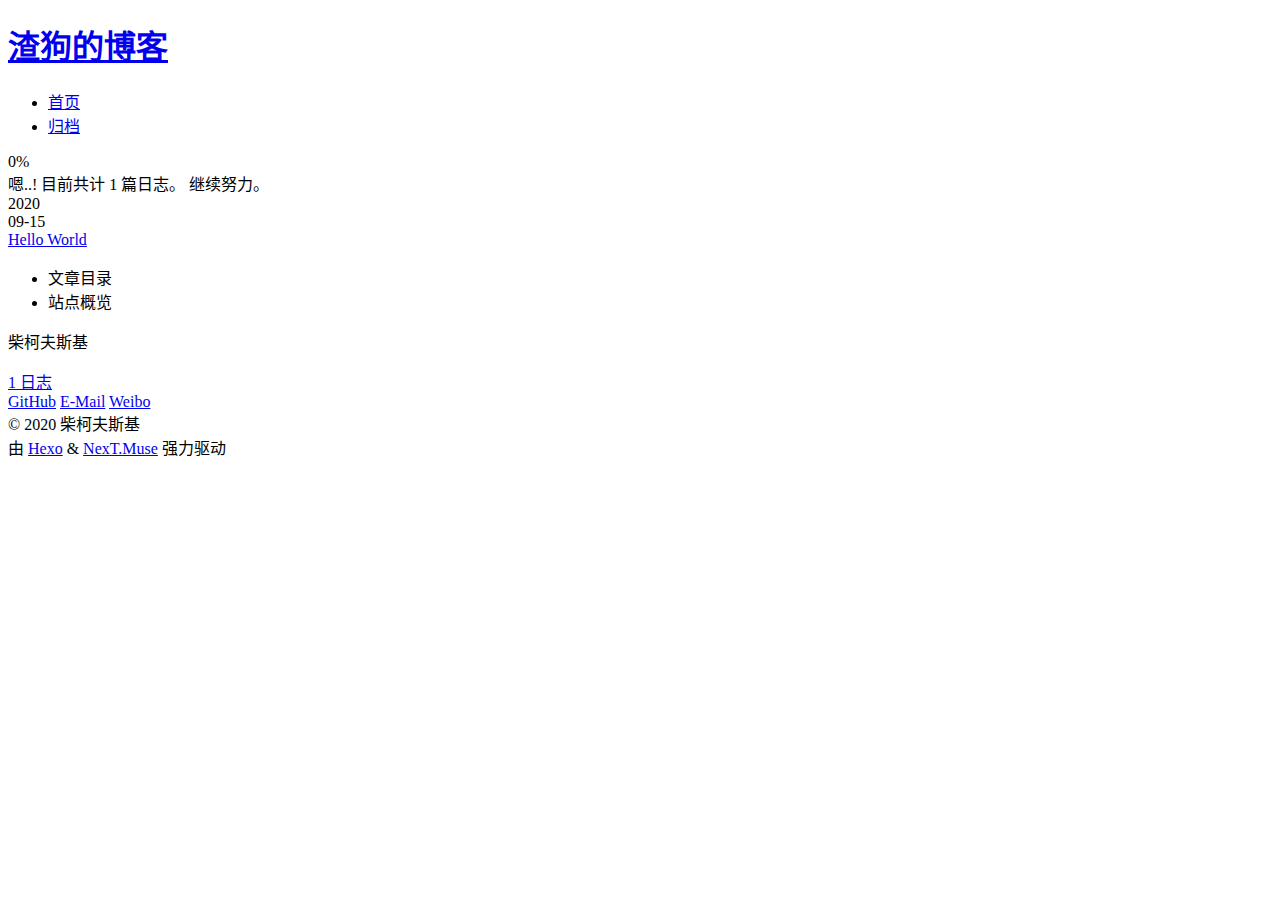
==== archives/index.html @ 1ebcf3dd "Site updated: 2020-09-15 17:29:42" ====
<!DOCTYPE html>
<html lang="zh-CN">
<head>
  <meta charset="UTF-8">
<meta name="viewport" content="width=device-width, initial-scale=1, maximum-scale=2">
<meta name="theme-color" content="#222">
<meta name="generator" content="Hexo 5.1.1">
  <link rel="apple-touch-icon" sizes="180x180" href="/blog/images/apple-touch-icon-next.png">
  <link rel="icon" type="image/png" sizes="32x32" href="/blog/images/favicon-32x32-next.png">
  <link rel="icon" type="image/png" sizes="16x16" href="/blog/images/favicon-16x16-next.png">
  <link rel="mask-icon" href="/blog/images/logo.svg" color="#222">

<link rel="stylesheet" href="/blog/css/main.css">


<link rel="stylesheet" href="/blog/lib/font-awesome/css/all.min.css">

<script id="hexo-configurations">
    var NexT = window.NexT || {};
    var CONFIG = {"hostname":"superdog.me","root":"/blog/","scheme":"Muse","version":"7.8.0","exturl":false,"sidebar":{"position":"right","display":"post","padding":18,"offset":12,"onmobile":false},"copycode":{"enable":false,"show_result":false,"style":null},"back2top":{"enable":true,"sidebar":false,"scrollpercent":true},"bookmark":{"enable":false,"color":"#222","save":"auto"},"fancybox":false,"mediumzoom":false,"lazyload":false,"pangu":false,"comments":{"style":"tabs","active":null,"storage":true,"lazyload":false,"nav":null},"algolia":{"hits":{"per_page":10},"labels":{"input_placeholder":"Search for Posts","hits_empty":"We didn't find any results for the search: ${query}","hits_stats":"${hits} results found in ${time} ms"}},"localsearch":{"enable":false,"trigger":"auto","top_n_per_article":1,"unescape":false,"preload":false},"motion":{"enable":true,"async":false,"transition":{"post_block":"fadeIn","post_header":"slideDownIn","post_body":"slideDownIn","coll_header":"slideLeftIn","sidebar":"slideUpIn"}}};
  </script>

  <meta property="og:type" content="website">
<meta property="og:title" content="渣狗的博客">
<meta property="og:url" content="https://superdog.me/blog/archives/index.html">
<meta property="og:site_name" content="渣狗的博客">
<meta property="og:locale" content="zh_CN">
<meta property="article:author" content="柴柯夫斯基">
<meta name="twitter:card" content="summary">

<link rel="canonical" href="https://superdog.me/blog/archives/">


<script id="page-configurations">
  // https://hexo.io/docs/variables.html
  CONFIG.page = {
    sidebar: "",
    isHome : false,
    isPost : false,
    lang   : 'zh-CN'
  };
</script>

  <title>归档 | 渣狗的博客</title>
  






  <noscript>
  <style>
  .use-motion .brand,
  .use-motion .menu-item,
  .sidebar-inner,
  .use-motion .post-block,
  .use-motion .pagination,
  .use-motion .comments,
  .use-motion .post-header,
  .use-motion .post-body,
  .use-motion .collection-header { opacity: initial; }

  .use-motion .site-title,
  .use-motion .site-subtitle {
    opacity: initial;
    top: initial;
  }

  .use-motion .logo-line-before i { left: initial; }
  .use-motion .logo-line-after i { right: initial; }
  </style>
</noscript>

</head>

<body itemscope itemtype="http://schema.org/WebPage">
  <div class="container use-motion">
    <div class="headband"></div>

    <header class="header" itemscope itemtype="http://schema.org/WPHeader">
      <div class="header-inner"><div class="site-brand-container">
  <div class="site-nav-toggle">
    <div class="toggle" aria-label="切换导航栏">
      <span class="toggle-line toggle-line-first"></span>
      <span class="toggle-line toggle-line-middle"></span>
      <span class="toggle-line toggle-line-last"></span>
    </div>
  </div>

  <div class="site-meta">

    <a href="/blog/" class="brand" rel="start">
      <span class="logo-line-before"><i></i></span>
      <h1 class="site-title">渣狗的博客</h1>
      <span class="logo-line-after"><i></i></span>
    </a>
  </div>

  <div class="site-nav-right">
    <div class="toggle popup-trigger">
    </div>
  </div>
</div>




<nav class="site-nav">
  <ul id="menu" class="main-menu menu">
        <li class="menu-item menu-item-home">

    <a href="/blog/" rel="section"><i class="fa fa-home fa-fw"></i>首页</a>

  </li>
        <li class="menu-item menu-item-archives">

    <a href="/blog/archives/" rel="section"><i class="fa fa-archive fa-fw"></i>归档</a>

  </li>
  </ul>
</nav>




</div>
    </header>

    
  <div class="back-to-top">
    <i class="fa fa-arrow-up"></i>
    <span>0%</span>
  </div>


    <main class="main">
      <div class="main-inner">
        <div class="content-wrap">
          

          <div class="content archive">
            

  
  
  
  <div class="post-block">
    <div class="posts-collapse">
      <div class="collection-title">
        <span class="collection-header">嗯..! 目前共计 1 篇日志。 继续努力。</span>
      </div>

      
    <div class="collection-year">
      <span class="collection-header">2020</span>
    </div>

  <article itemscope itemtype="http://schema.org/Article">
    <header class="post-header">

      <div class="post-meta">
        <time itemprop="dateCreated"
              datetime="2020-09-15T15:25:56+08:00"
              content="2020-09-15">
          09-15
        </time>
      </div>

      <div class="post-title">
          <a class="post-title-link" href="/blog/2020/09/15/hello-world/" itemprop="url">
            <span itemprop="name">Hello World</span>
          </a>
      </div>

    </header>
  </article>


    </div>
  </div>
  
  
  

  



          </div>
          

<script>
  window.addEventListener('tabs:register', () => {
    let { activeClass } = CONFIG.comments;
    if (CONFIG.comments.storage) {
      activeClass = localStorage.getItem('comments_active') || activeClass;
    }
    if (activeClass) {
      let activeTab = document.querySelector(`a[href="#comment-${activeClass}"]`);
      if (activeTab) {
        activeTab.click();
      }
    }
  });
  if (CONFIG.comments.storage) {
    window.addEventListener('tabs:click', event => {
      if (!event.target.matches('.tabs-comment .tab-content .tab-pane')) return;
      let commentClass = event.target.classList[1];
      localStorage.setItem('comments_active', commentClass);
    });
  }
</script>

        </div>
          
  
  <div class="toggle sidebar-toggle">
    <span class="toggle-line toggle-line-first"></span>
    <span class="toggle-line toggle-line-middle"></span>
    <span class="toggle-line toggle-line-last"></span>
  </div>

  <aside class="sidebar">
    <div class="sidebar-inner">

      <ul class="sidebar-nav motion-element">
        <li class="sidebar-nav-toc">
          文章目录
        </li>
        <li class="sidebar-nav-overview">
          站点概览
        </li>
      </ul>

      <!--noindex-->
      <div class="post-toc-wrap sidebar-panel">
      </div>
      <!--/noindex-->

      <div class="site-overview-wrap sidebar-panel">
        <div class="site-author motion-element" itemprop="author" itemscope itemtype="http://schema.org/Person">
  <p class="site-author-name" itemprop="name">柴柯夫斯基</p>
  <div class="site-description" itemprop="description"></div>
</div>
<div class="site-state-wrap motion-element">
  <nav class="site-state">
      <div class="site-state-item site-state-posts">
          <a href="/blog/archives/">
        
          <span class="site-state-item-count">1</span>
          <span class="site-state-item-name">日志</span>
        </a>
      </div>
  </nav>
</div>
  <div class="links-of-author motion-element">
      <span class="links-of-author-item">
        <a href="https://github.com/asuperdog" title="GitHub → https:&#x2F;&#x2F;github.com&#x2F;asuperdog" rel="noopener" target="_blank"><i class="fab fa-github fa-fw"></i>GitHub</a>
      </span>
      <span class="links-of-author-item">
        <a href="mailto:mail@superdog.me" title="E-Mail → mailto:mail@superdog.me"><i class="fa fa-envelope fa-fw"></i>E-Mail</a>
      </span>
      <span class="links-of-author-item">
        <a href="https://weibo.com/571867515" title="Weibo → https:&#x2F;&#x2F;weibo.com&#x2F;571867515" rel="noopener" target="_blank"><i class="fab fa-weibo fa-fw"></i>Weibo</a>
      </span>
  </div>



      </div>

    </div>
  </aside>
  <div id="sidebar-dimmer"></div>


      </div>
    </main>

    <footer class="footer">
      <div class="footer-inner">
        

        

<div class="copyright">
  
  &copy; 
  <span itemprop="copyrightYear">2020</span>
  <span class="with-love">
    <i class="fa fa-heart"></i>
  </span>
  <span class="author" itemprop="copyrightHolder">柴柯夫斯基</span>
</div>
  <div class="powered-by">由 <a href="https://hexo.io/" class="theme-link" rel="noopener" target="_blank">Hexo</a> & <a href="https://muse.theme-next.org/" class="theme-link" rel="noopener" target="_blank">NexT.Muse</a> 强力驱动
  </div>

        








      </div>
    </footer>
  </div>

  
  <script src="/blog/lib/anime.min.js"></script>
  <script src="/blog/lib/velocity/velocity.min.js"></script>
  <script src="/blog/lib/velocity/velocity.ui.min.js"></script>

<script src="/blog/js/utils.js"></script>

<script src="/blog/js/motion.js"></script>


<script src="/blog/js/schemes/muse.js"></script>


<script src="/blog/js/next-boot.js"></script>




  















  

  

</body>
</html>
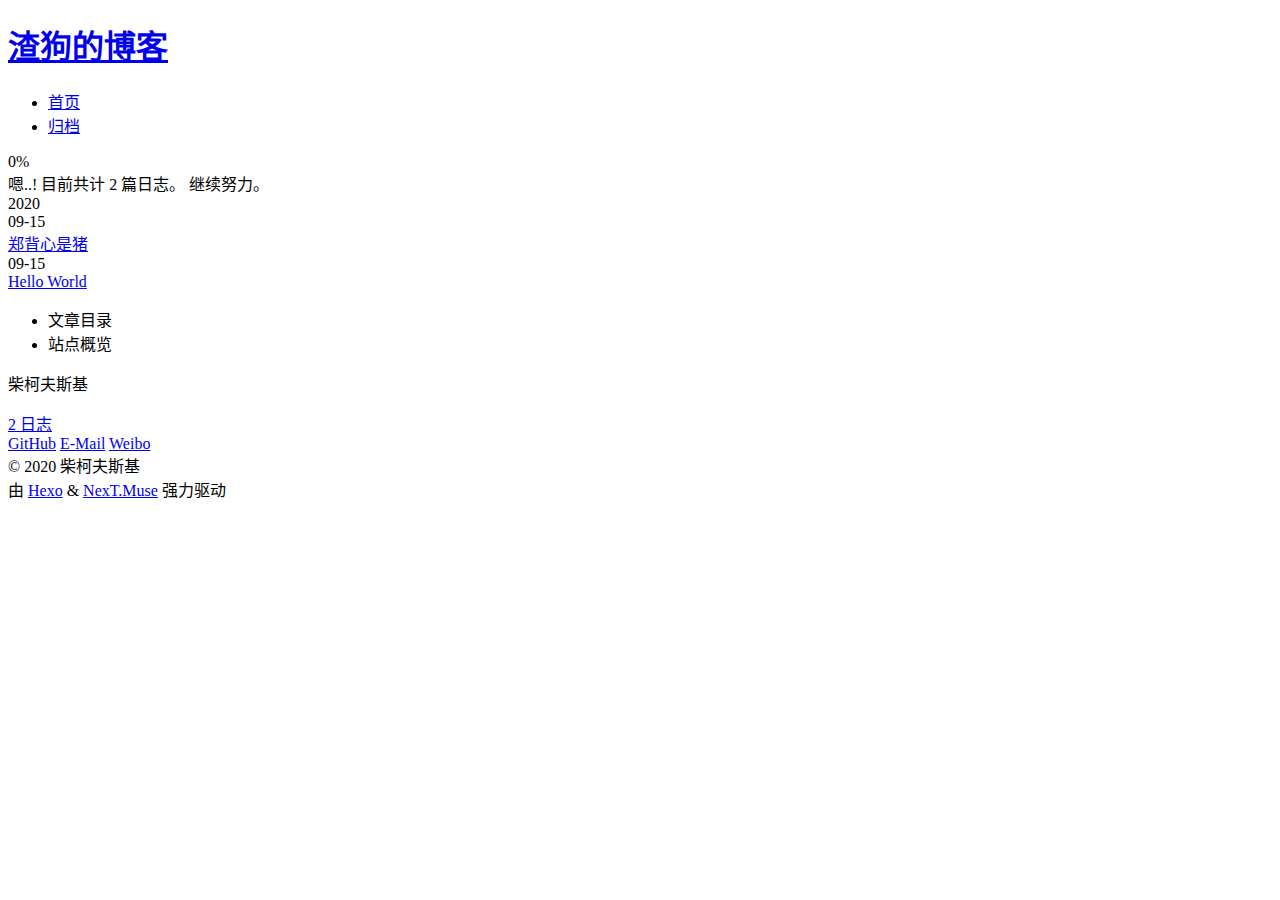
==== commit c17e9bd4: "Site updated: 2020-09-15 17:39:28" ====
--- a/archives/index.html
+++ b/archives/index.html
@@ -148,13 +148,33 @@
   <div class="post-block">
     <div class="posts-collapse">
       <div class="collection-title">
-        <span class="collection-header">嗯..! 目前共计 1 篇日志。 继续努力。</span>
+        <span class="collection-header">嗯..! 目前共计 2 篇日志。 继续努力。</span>
       </div>
 
       
     <div class="collection-year">
       <span class="collection-header">2020</span>
     </div>
+
+  <article itemscope itemtype="http://schema.org/Article">
+    <header class="post-header">
+
+      <div class="post-meta">
+        <time itemprop="dateCreated"
+              datetime="2020-09-15T17:37:18+08:00"
+              content="2020-09-15">
+          09-15
+        </time>
+      </div>
+
+      <div class="post-title">
+          <a class="post-title-link" href="/blog/2020/09/15/test/" itemprop="url">
+            <span itemprop="name">郑背心是猪</span>
+          </a>
+      </div>
+
+    </header>
+  </article>
 
   <article itemscope itemtype="http://schema.org/Article">
     <header class="post-header">
@@ -248,7 +268,7 @@
       <div class="site-state-item site-state-posts">
           <a href="/blog/archives/">
         
-          <span class="site-state-item-count">1</span>
+          <span class="site-state-item-count">2</span>
           <span class="site-state-item-name">日志</span>
         </a>
       </div>
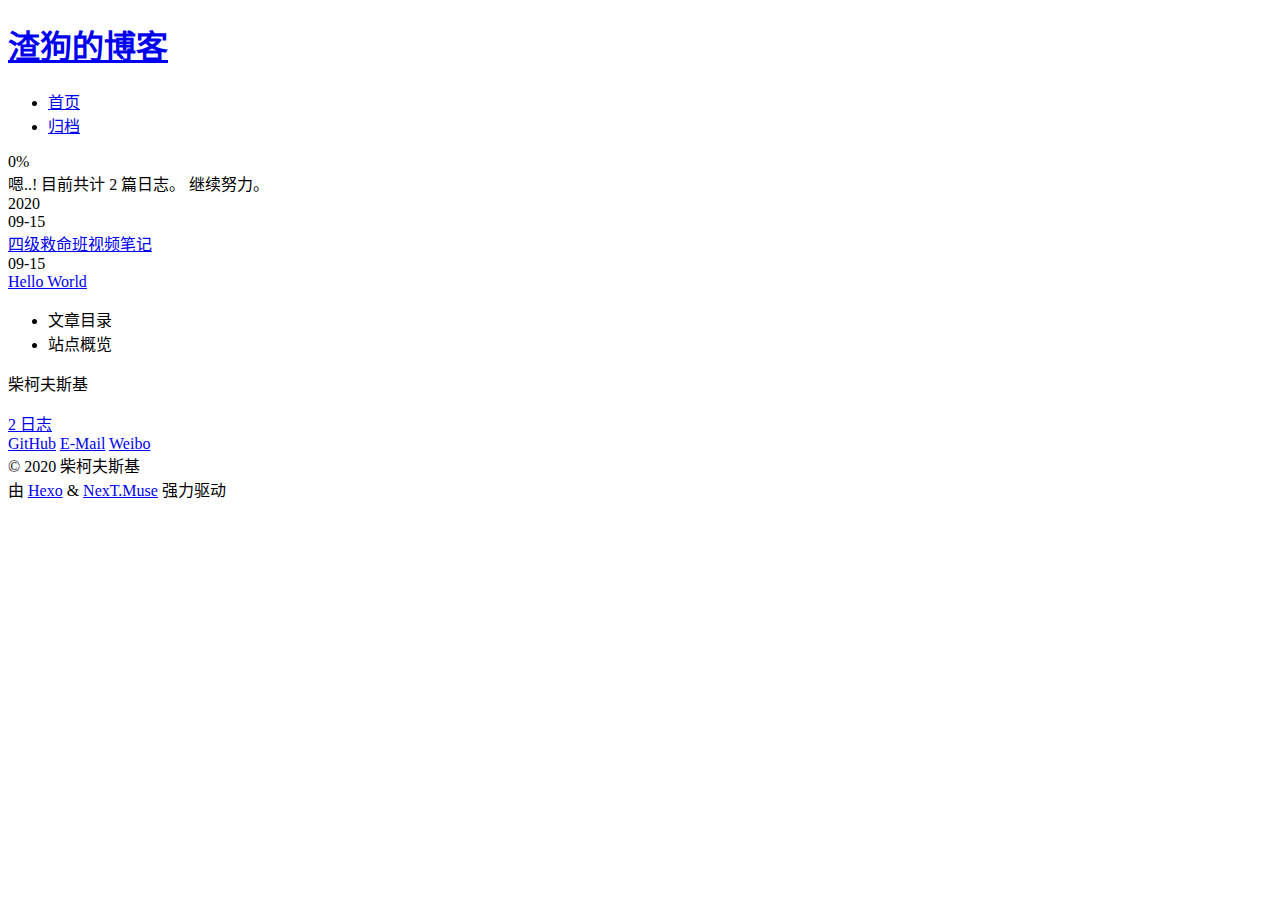
==== commit 6fd25a61: "Site updated: 2020-09-15 23:04:44" ====
--- a/archives/index.html
+++ b/archives/index.html
@@ -161,15 +161,15 @@
 
       <div class="post-meta">
         <time itemprop="dateCreated"
-              datetime="2020-09-15T17:37:18+08:00"
+              datetime="2020-09-15T23:00:00+08:00"
               content="2020-09-15">
           09-15
         </time>
       </div>
 
       <div class="post-title">
-          <a class="post-title-link" href="/blog/2020/09/15/test/" itemprop="url">
-            <span itemprop="name">郑背心是猪</span>
+          <a class="post-title-link" href="/blog/cet4-note/" itemprop="url">
+            <span itemprop="name">四级救命班视频笔记</span>
           </a>
       </div>
 
@@ -188,7 +188,7 @@
       </div>
 
       <div class="post-title">
-          <a class="post-title-link" href="/blog/2020/09/15/hello-world/" itemprop="url">
+          <a class="post-title-link" href="/blog/hello-world/" itemprop="url">
             <span itemprop="name">Hello World</span>
           </a>
       </div>
